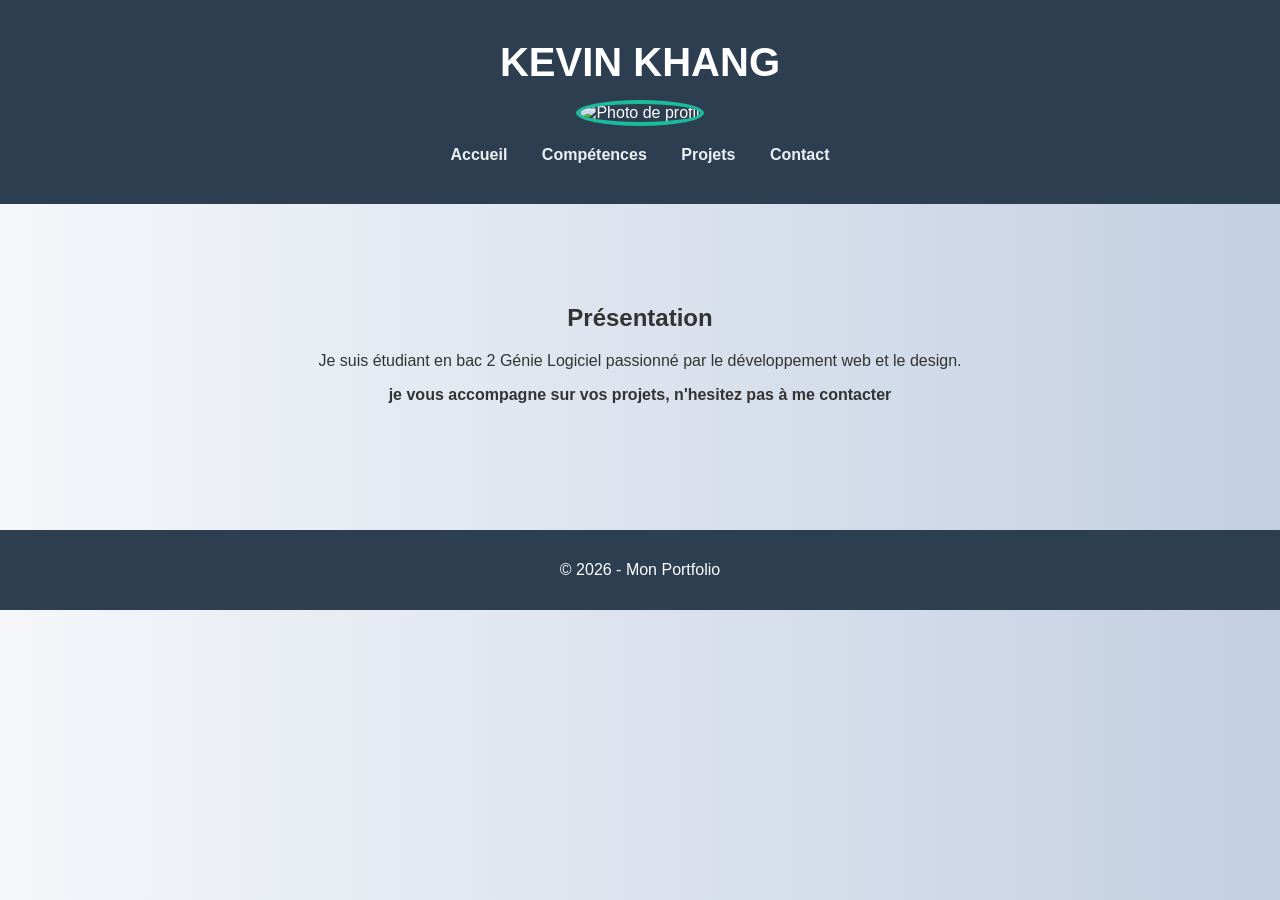
==== index.html @ 0dc0111c "Update and rename Acceuil.html to index.html" ====
<!DOCTYPE html>
<html lang="fr">
<head>
  <meta charset="UTF-8">
  <title>Mon Portfolio</title>
  <link rel="stylesheet" href="style.css">
</head>
<body>
  <header style="background-image:url('images/fond.jpg');">
    <h1>KEVIN KHANG
    </b></h1>
    <img src="images/profil.jpg" alt="Photo de profil" class="profil">
    <nav>
      <a href="index.html">Accueil</a>
      <a href="competences.html">Compétences</a>
      <a href="projets.html">Projets</a>
      <a href="contact.html">Contact</a>
    </nav>
  </header>

  <main>
    <section>
      <h2>Présentation</h2>
      <p>Je suis étudiant en bac 2 Génie Logiciel passionné par le développement web et le design. <p>

      </p> <b>
        je vous accompagne sur vos projets, n'hesitez pas à me contacter
      </b></p>
    </section>
  </main>

  <footer>
    <p>© 2026 - Mon Portfolio</p>
  </footer>
</body>

</html>
---- style.css ----
body {
    font-family: 'Poppins', sans-serif;
    margin: 0;
    padding: 0;
    background: linear-gradient(to right, #f5f7fa, #c3cfe2);
    color: #333;
  }
  
  header {
    background: #2c3e50;
    color: white;
    padding: 40px 20px;
    text-align: center;
    background-size: cover;
    background-position: center;
  }
  
  header h1 {
    font-size: 2.5em;
    margin: 0;
  }
  
  .profil {
    width: 150px;
    border-radius: 50%;
    margin-top: 15px;
    border: 4px solid #1abc9c;
  }
  
  nav {
    margin-top: 20px;
  }
  
  nav a {
    color: #ecf0f1;
    margin: 0 15px;
    text-decoration: none;
    font-weight: bold;
    transition: color 0.3s;
  }
  
  nav a:hover {
    color: #1abc9c;
  }
  
  section, main {
    padding: 40px;
    text-align: center;
  }
  
  article {
    background: white;
    border-radius: 10px;
    box-shadow: 0 4px 10px rgba(0,0,0,0.1);
    margin: 20px auto;
    padding: 20px;
    max-width: 600px;
    transition: transform 0.3s;
  }
  
  article img {
    width: 100%;
    border-radius: 10px;
  }
  
  article:hover {
    transform: scale(1.05);
  }
  
  form {
    display: flex;
    flex-direction: column;
    max-width: 500px;
    margin: auto;
  }
  
  input, textarea, button {
    margin: 10px 0;
    padding: 12px;
    border-radius: 5px;
    border: 1px solid #ccc;
  }
  
  button {
    background: #1abc9c;
    color: white;
    border: none;
    cursor: pointer;
    font-weight: bold;
    transition: background 0.3s;
  }
  
  button:hover {
    background: #16a085;
  }
  
  footer {
    background: #2c3e50;
    color: white;
    text-align: center;
    padding: 15px;
    margin-top: 30px;
  }
  
  .skills {
    list-style: none;
    padding: 0;
  }
  
  .skills li {
    background: #1abc9c;
    color: white;
    margin: 10px;
    padding: 15px;
    border-radius: 8px;
    font-weight: bold;
    transition: transform 0.3s;
  }
  
  .skills li:hover {
    transform: scale(1.1);
  }
  .btn-retour {
    display: inline-block;
    margin-top: 20px;
    padding: 12px 20px;
    background: #2c3e50;
    color: white;
    text-decoration: none;
    border-radius: 8px;
    font-weight: bold;
    transition: background 0.3s, transform 0.3s;
  }
  
  .btn-retour:hover {
    background: #1abc9c;
    transform: scale(1.05);
  }
  
  /* Responsive */
  @media (max-width: 768px) {
    header h1 {
      font-size: 2em;
    }
    section, main {
      padding: 20px;
    }

  }
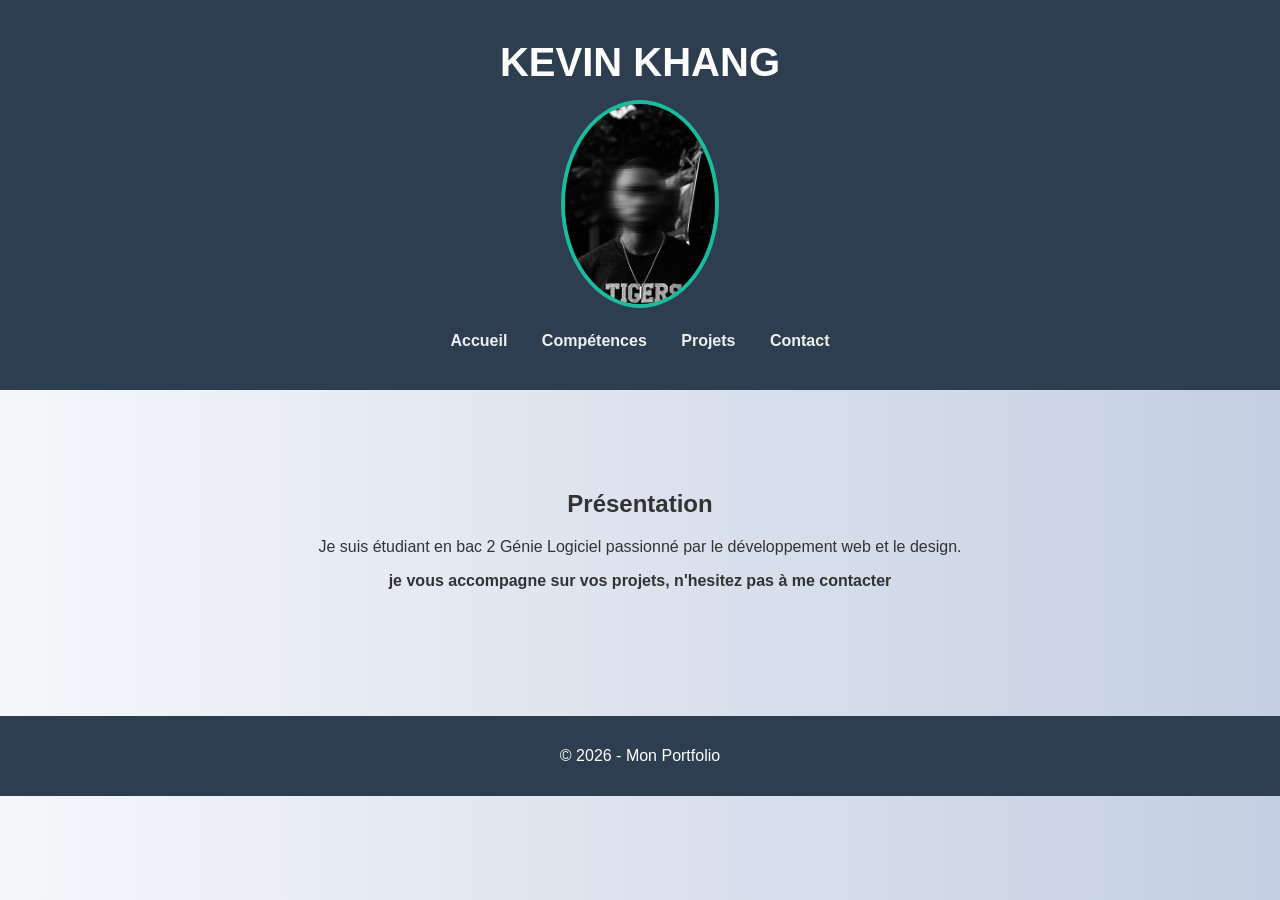
==== commit 77d47842: "Update index.html" ====
--- a/index.html
+++ b/index.html
@@ -9,7 +9,7 @@
   <header style="background-image:url('images/fond.jpg');">
     <h1>KEVIN KHANG
     </b></h1>
-    <img src="images/profil.jpg" alt="Photo de profil" class="profil">
+    <img src="images/profile.jpg" alt="Photo de profil" class="profil">
     <nav>
       <a href="index.html">Accueil</a>
       <a href="competences.html">Compétences</a>
@@ -35,3 +35,4 @@
 </body>
 
 </html>
+
